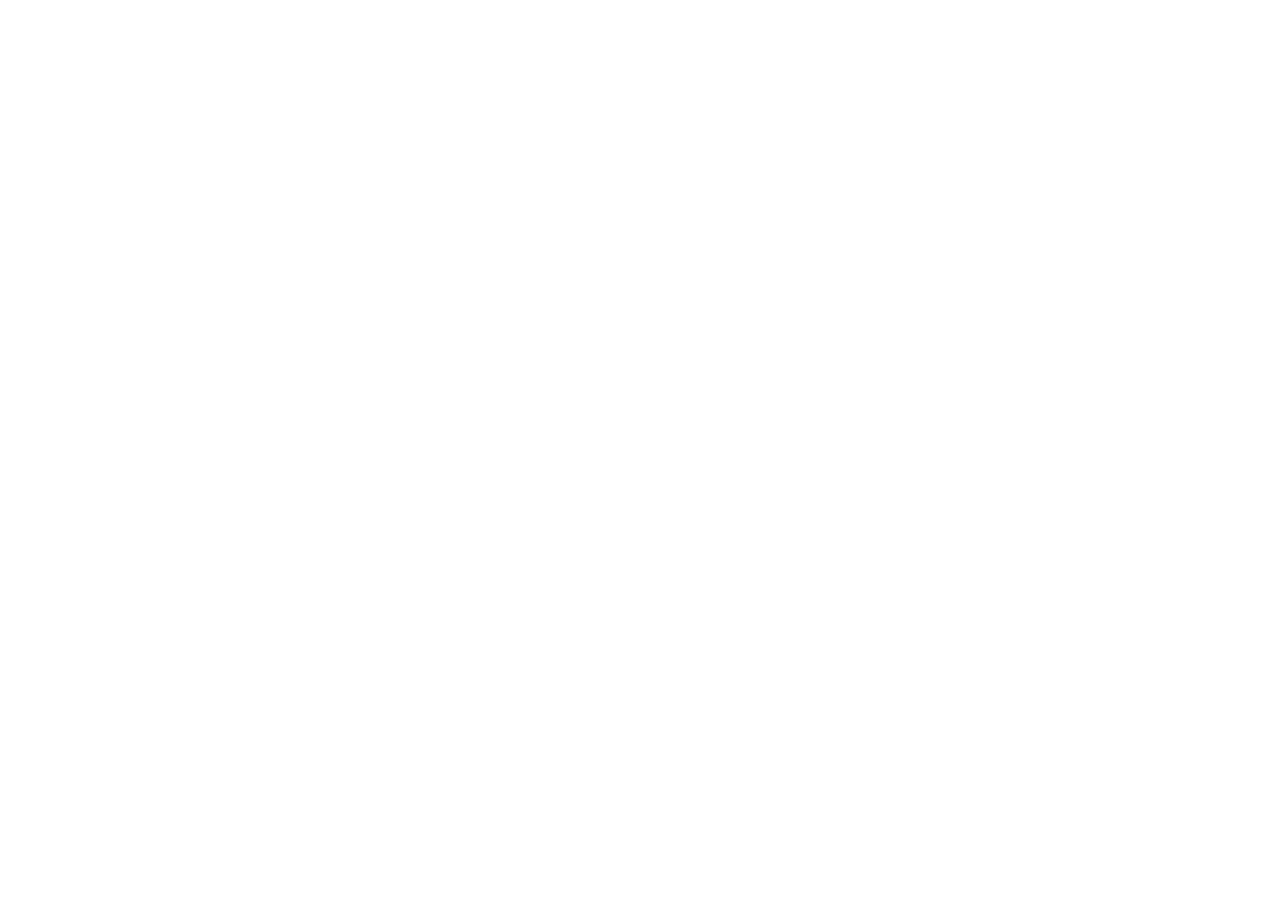
==== index.html @ 4a9c2a90 "Page" ====
<!DOCTYPE html>
<html lang="en">
<title>Revenge of the Fallen</title>	
<link rel="icon" href="icon_web.png"; />
    <script type="text/javascript" src="swfobject.js"></script>

    <script type="text/javascript">
        swfobject.embedSWF("client.swf", "myContent", "100%", "100%", "9.0.0");
    </script>
</html>
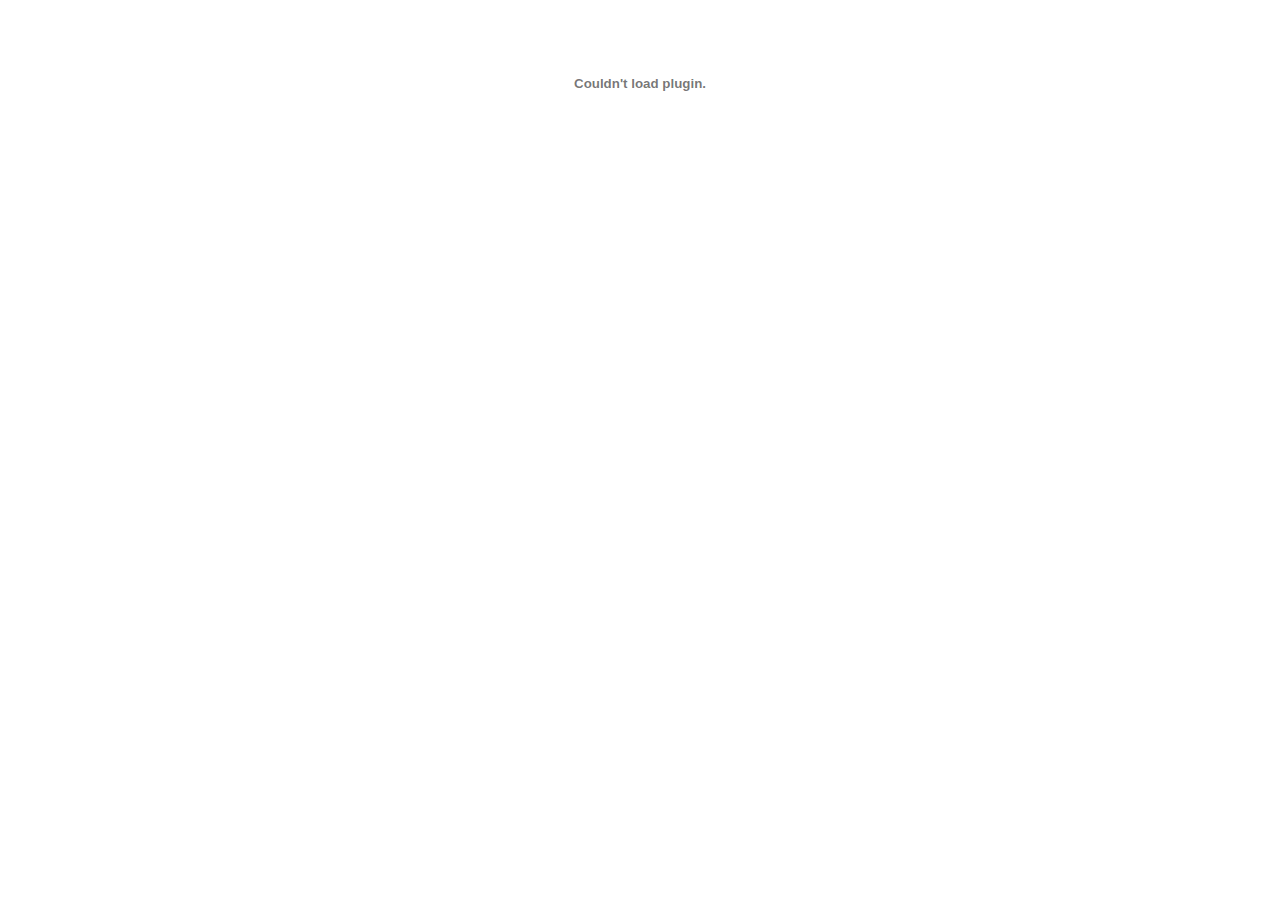
==== commit 115537bf: "2" ====
--- a/index.html
+++ b/index.html
@@ -2,9 +2,4 @@
 <html lang="en">
 <title>Revenge of the Fallen</title>	
 <link rel="icon" href="icon_web.png"; />
-    <script type="text/javascript" src="swfobject.js"></script>
-
-    <script type="text/javascript">
-        swfobject.embedSWF("client.swf", "myContent", "100%", "100%", "9.0.0");
-    </script>
-</html>+<embed src="client.swf" pluginspage="http://www.macromedia.com/go/getfashplayer" type="application/x-shockwave-flash" width="100%" height="100%"></html>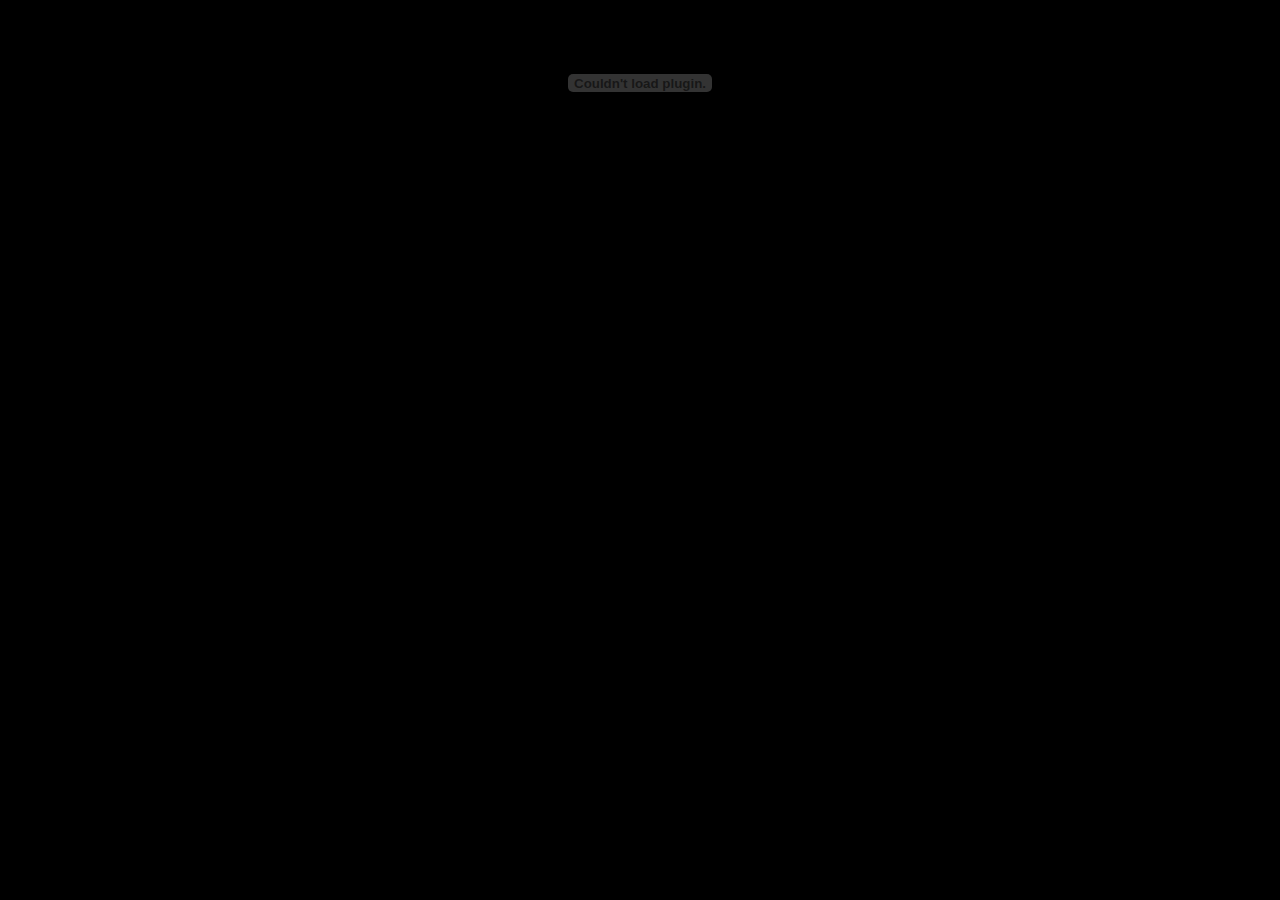
==== commit 5ada0f29: "3" ====
--- a/index.html
+++ b/index.html
@@ -2,4 +2,7 @@
 <html lang="en">
 <title>Revenge of the Fallen</title>	
 <link rel="icon" href="icon_web.png"; />
-<embed src="client.swf" pluginspage="http://www.macromedia.com/go/getfashplayer" type="application/x-shockwave-flash" width="100%" height="100%"></html>+<body bgcolor="#000000">
+<embed src="client.swf" pluginspage="http://www.macromedia.com/go/getfashplayer" type="application/x-shockwave-flash" width="100%" height="100%" SCALE="default">
+</body>
+</html>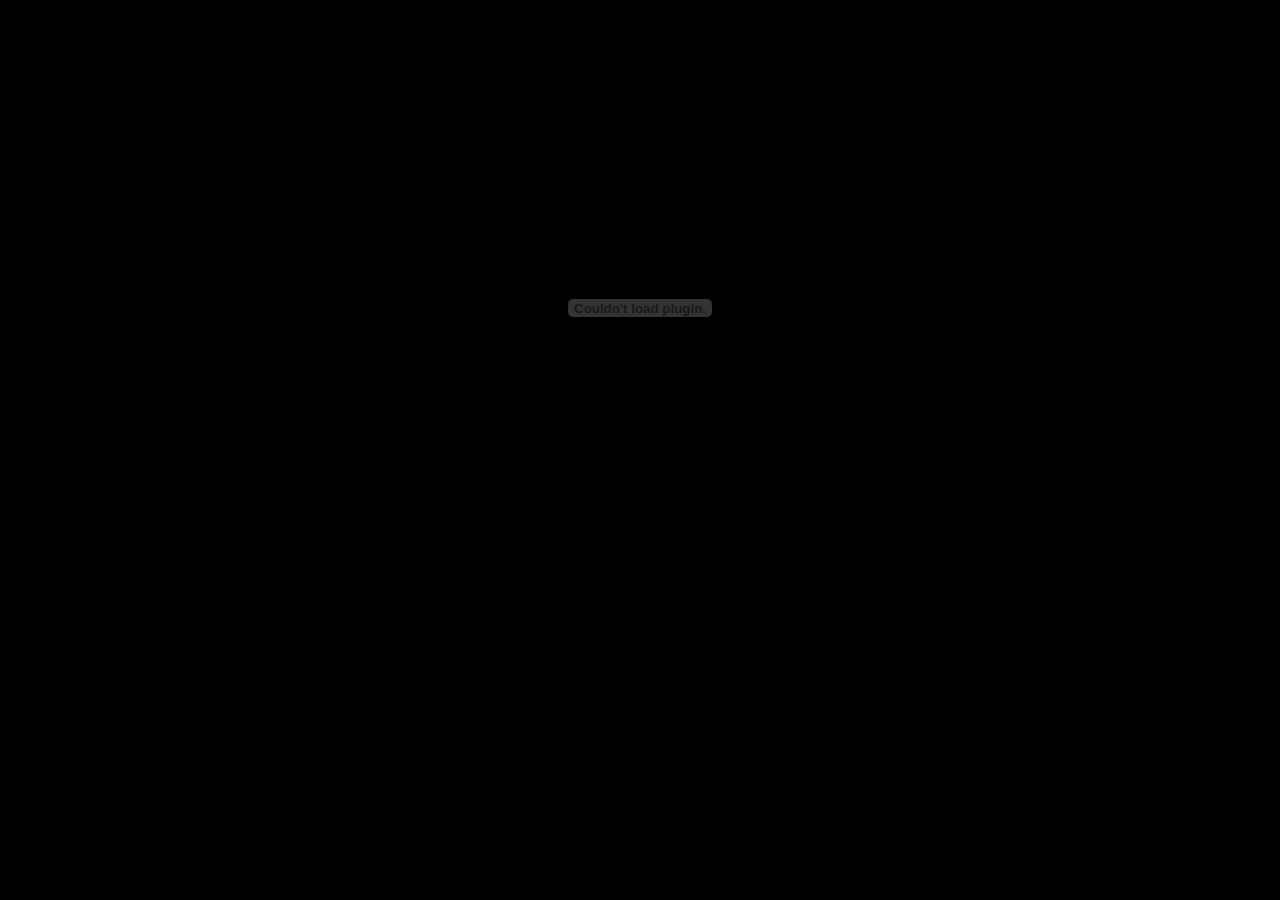
==== commit 368dffab: "OK." ====
--- a/index.html
+++ b/index.html
@@ -3,6 +3,8 @@
 <title>Revenge of the Fallen</title>	
 <link rel="icon" href="icon_web.png"; />
 <body bgcolor="#000000">
-<embed src="client.swf" pluginspage="http://www.macromedia.com/go/getfashplayer" type="application/x-shockwave-flash" width="100%" height="100%" SCALE="default">
+<center>
+<embed src="client.swf" pluginspage="http://www.macromedia.com/go/getfashplayer" type="application/x-shockwave-flash" width="800" height="600">
+</center>
 </body>
 </html>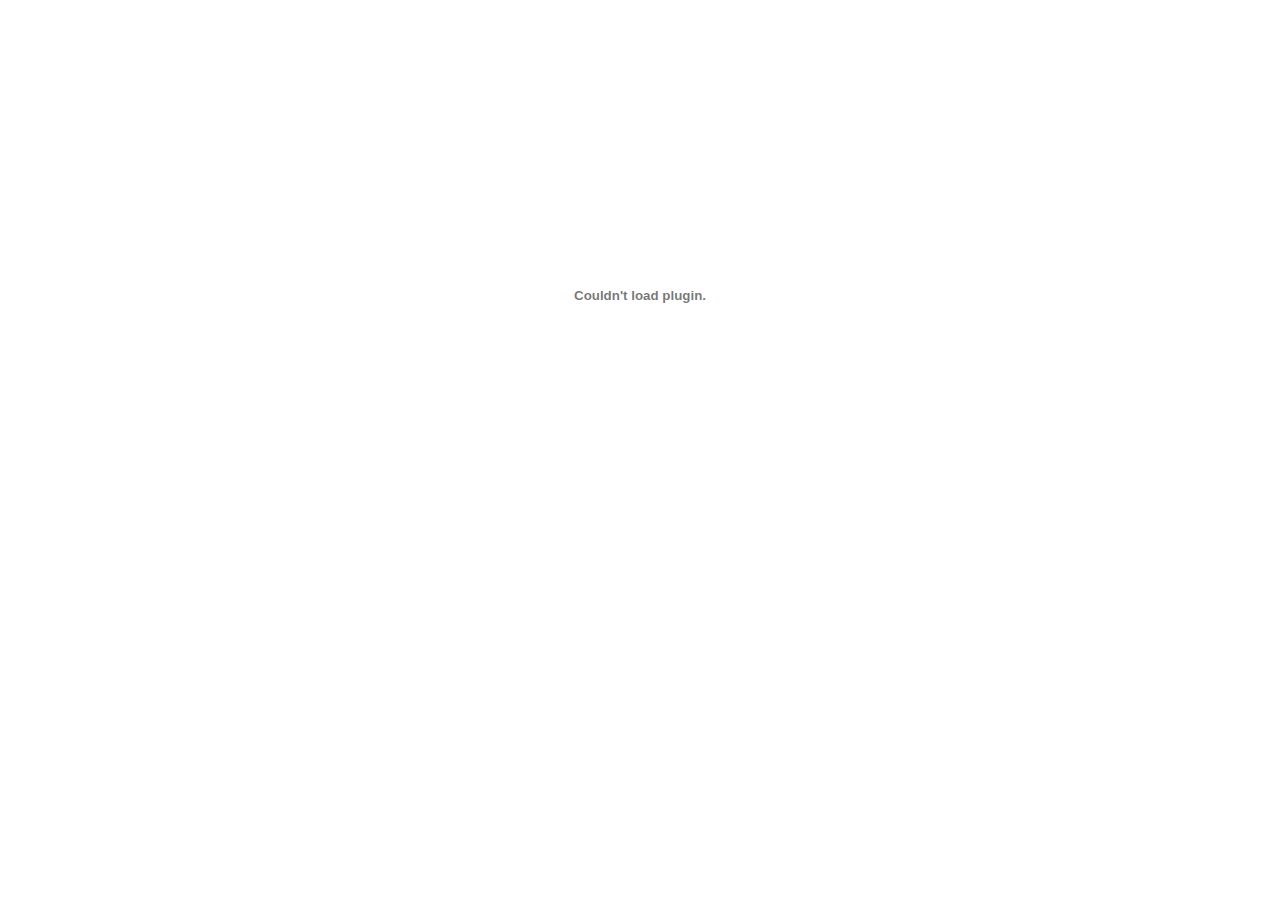
==== commit 8861ccd2: "pos fix" ====
--- a/index.html
+++ b/index.html
@@ -1,10 +1,57 @@
 <!DOCTYPE html>
 <html lang="en">
-<title>Revenge of the Fallen</title>	
-<link rel="icon" href="icon_web.png"; />
-<body bgcolor="#000000">
-<center>
-<embed src="client.swf" pluginspage="http://www.macromedia.com/go/getfashplayer" type="application/x-shockwave-flash" width="800" height="600">
-</center>
-</body>
+	<head>
+		<title>Revenge of the Fallen</title>	
+		<link rel="icon" href="icon_web.png"; />
+		<link rel="stylesheet" href="w3.css">
+		<style>
+			body, html {
+				height: 100%;
+				margin: 0;
+				overflow:hidden;
+			}
+
+			.bg {
+				background-image: url("background.png");
+
+			}
+			
+			.contGrid {
+				margin-top: -36px;
+				width: 810px;
+				height: 672px;
+				background-image: url("container.png");
+				position: relative;
+				padding: 3px;
+				display: inline-block;
+				border-radius: 7px;
+				color: #ffffff;
+			}
+			
+			.text {
+				font-family: -apple-system, BlinkMacSystemFont, "Segoe UI", Roboto, Helvetica, Arial, sans-serif, "Apple Color Emoji", "Segoe UI Emoji", "Segoe UI Symbol";
+				font-weight:normal;
+				letter-spacing:12px;
+				font-weight: 300;
+				font-size: 1.5rem;
+			}
+			
+			.textS {
+				font-family: -apple-system, BlinkMacSystemFont, "Segoe UI", Roboto, Helvetica, Arial, sans-serif, "Apple Color Emoji", "Segoe UI Emoji", "Segoe UI Symbol";
+				font-weight:lighter;
+				letter-spacing:10px;
+				font-size: 1.2rem;
+			}
+		</style>
+	</head>
+	<body class="bg">
+		<center>
+		
+		<div class="w3-container contGrid">
+			<span class="text">REVENGE OF THE FALLEN</span>
+			<embed src="client.swf?build=release" pluginspage="http://www.macromedia.com/go/getfashplayer" type="application/x-shockwave-flash" width="800" height="600">	
+			<span class="textS">ENJOY YOUR STAY!</span>
+		</div>
+		</center>
+	</body>
 </html>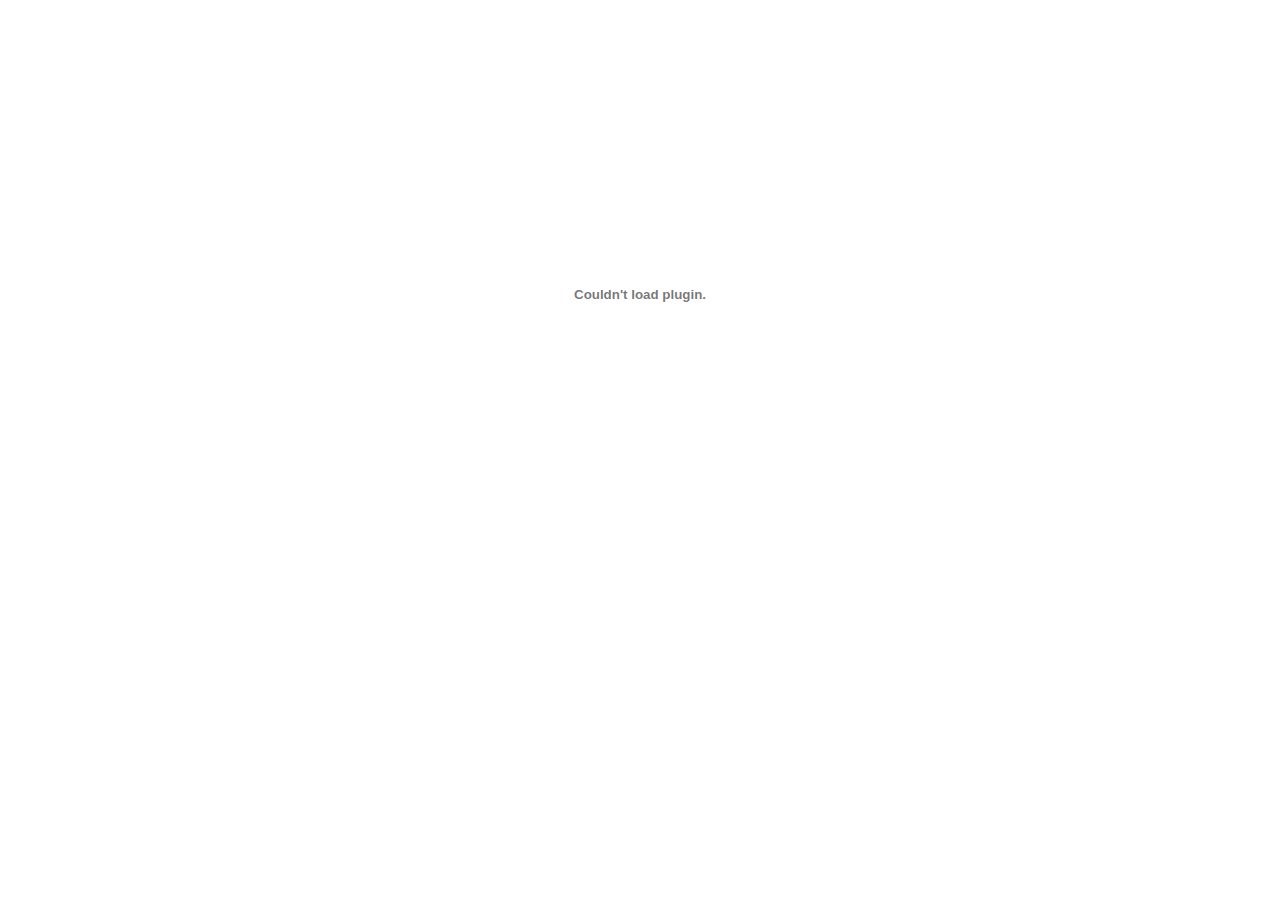
==== commit 8a5a0b90: "resolve #2" ====
--- a/index.html
+++ b/index.html
@@ -17,7 +17,7 @@
 			}
 			
 			.contGrid {
-				margin-top: -36px;
+				margin-top: -37px;
 				width: 810px;
 				height: 672px;
 				background-image: url("container.png");
@@ -49,9 +49,9 @@
 		
 		<div class="w3-container contGrid">
 			<span class="text">REVENGE OF THE FALLEN</span>
-			<embed src="client.swf?build=release" pluginspage="http://www.macromedia.com/go/getfashplayer" type="application/x-shockwave-flash" width="800" height="600">	
+			<embed src="client.swf?build=release" pluginspage="http://www.macromedia.com/go/getflashplayer" type="application/x-shockwave-flash" width="800" height="600">	
 			<span class="textS">ENJOY YOUR STAY!</span>
 		</div>
 		</center>
 	</body>
-</html>+</html>
